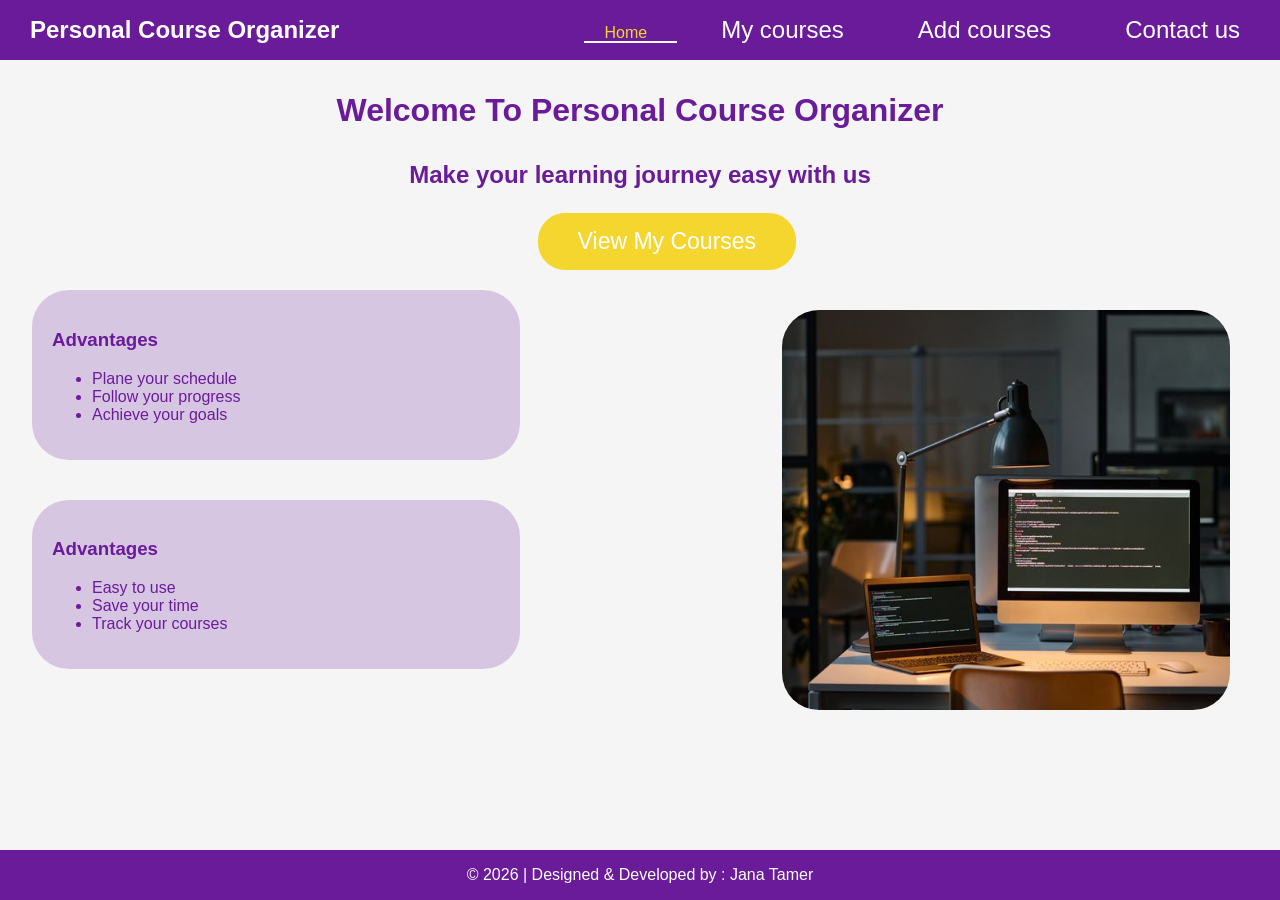
==== index.html @ 58bbed6d "Add files via upload" ====
<!DOCTYPE html>
<html lang="en">
<head>
    <meta charset="UTF-8">
    <meta name="viewport" content="width=device-width, initial-scale=1.0">
    <title> Home | Personal Course Organizer </title>
    <link rel="stylesheet" href="css/style.css">
</head>
<body class="home">
    <div class="page">
     <header class="top">
      <h1 id = "h1"> Personal Course Organizer </h1>
        <nav>
            <a href="index.html" class="active">Home</a>
            <a href="courses.html">My courses</a>
            <a href="add-courses.html">Add courses</a>
            <a href="contact.html">Contact us</a>

        </nav>
    </header> 
    <main>
        <section>
        <p class="my-home"> Welcome To Personal Course Organizer </p>
        <p class="h-ome">Make your learning journey easy with us</p>
        <a href="courses.html " class="get-start-button" > View My Courses</a>
        <div class="home-inform">
            <h3>Advantages</h3>
            <ul>
                <li> Plane your schedule</li>
                <li>Follow your progress</li>
                <li> Achieve your goals</li>
            </ul>
        </div>
        <div class="home-inform-2">
            <h3>Advantages</h3>
            <ul>
                <li>Easy to use</li>
                <li>Save your time</li>
                <li>Track your courses</li>
            </ul>

        </div>

        <div class="background-in-home"></div>
        
        </section>
    </main>
    <div class="footer">
    <footer>
         <p> &copy; 2026 |  Designed & Developed by : Jana Tamer</p>
        
    </footer>
    </div>
    </div>
</body>
</html>
---- css/style.css ----
body{
    margin: 0;
    padding: 0;
    background-color: whitesmoke;
    min-height: 100%;
    overflow-y: auto; 
     padding-bottom: 80px;  
    display: flex; 
    flex-direction: column; 
 } 

 .page{
    animation: trans 0.7s ease forwards;
} 
@keyframes trans {
  from{
    opacity: 0;
  }
  to {
    opacity: 1;
  }
} 
hr{
  width: 80%;
}
#h1{
    color: white;
    font-size:x-large;
    font-family:Verdana, Geneva, Tahoma, sans-serif;
    font-weight: 900;
    font-style:unset;
    padding-left: 30px;
}
a{
    margin-left: 10px;
    margin-right: 10px;
    color:white ;
    font-size: x-large; 
    font-family: Verdana, Geneva, Tahoma, sans-serif;
    font-weight: 500;
    padding-right: 30px;
    padding-left: 20px;
    text-decoration: none;
    transition: 0.3;  
}
nav a:hover{
    color: rgb(244, 214, 47);
    transform: translateY(-7px);
    /* box-shadow: 0 7px 17px rgb(244, 214, 47); */
}
  a:hover{
   background-color: #691b9aa4; 
    cursor:pointer;
}
/*  الخط اللي تحت شريط التنقل  في اللينكات اللي جوا ال nav  بس*/
nav a.active{
    border-bottom: 2px solid white;
    color:  rgb(244, 214, 47);
    font-size: medium;
    
}
/* header in home  */
.top{
    display: flex;
    justify-content: space-between;
    align-items: center; 
    background-color: #6a1b9a ;
    width: 100%;
}
 /* p in home  */
.my-home{
    color:#6a1b9a ;
    font-size:xx-large;
    font-family:sans-serif;
    font-weight: 900;
    text-align: center;
    display: flex;
    justify-content: center;
    align-items: center;
}
/* p in padge courses */
 .my-courses{
    display: flex;
    font-size: x-large;
    font-weight: 700;
    color:#6a1b9a ;
    padding-left: 40px;
    font-family:Verdana, Geneva, Tahoma, sans-serif;
}
/* p in home */
.h-ome{
    color:#6a1b9a ;
    font-size:x-large;
    font-family:Verdana, Geneva, Tahoma, sans-serif;
    font-weight: 900;
    display: flex;
    text-align: center;
    justify-content: center;
    align-items: center;
}
/*  button in home  */
.get-start-button {
     display: inline-block; 
     padding: 15px 40px;
     font-size: 23px;
     background-color: rgb(244, 214, 47);
     color: white;
     border-radius: 27px;
     margin-left: 42%;
     animation: s 3s infinite;
}
.get-start-button:hover{
  background-color: #691b9aa4;
  animation: none;
}
@keyframes s {
  0%{
    transform: scale(1);
  }
  50%{
    transform: scale(1.05);
  }
  100%{
    transform: scale(1);
  }
}
/*  button in table  */
.edit{
    background-color:#6a1b9a;
    color: white;
    border: none;
    border-radius: 3px;
}
/*  all button  */
button{
     background-color: rgb(244, 214, 47);
     color: white;
     border:  none;
     border-radius: 3px;
     transition:  0.3s;
}
button:hover{
    cursor: pointer;
    background-color: #691b9aa4;
    animation: none;
}
/*   input in add course and contact us */
 input{
    flex: 1;
    text-align: center;
    outline-color:  #6a1b9a;
    border-radius: 17px;
    border: 1px solid #ccc;
    font-size: large;
    margin-bottom: 10px;
    margin-top: 10px;
     max-width: 400px;
    padding: 8px;
}
/*  div in add courses and contact us  */
.form-group {
    display: flex;
    align-items: center; 
    margin-bottom: 15px; 
} 
/*  lebal in add courses and contact us  */
 label{
    font-size: x-large;
    font-weight: bold;
    color: #6a1b9a;
    padding-left: 40px;
    font-family:Verdana, Geneva, Tahoma, sans-serif;
    width: 250px;
} 
/*  input in add courses and contact us  */
input[type="submit"]{
    font-size: x-large;
     display: flex;
     padding: 17px 27px;
     border-radius: 17px;
     margin-left: 27%;
     background-color: rgb(244, 214, 47);
     color: white;
     border: 0;
     transition: 0.3s;
}
input[type="submit"]:hover{
    cursor: pointer;
    background-color: #691b9aa4;
    transform: translateY(-7px);
    box-shadow: 0 7px 17px #6a1b9a;
}
/*  in contact us  */
.message{
     min-height: 70px;
}
/* footer in the end of padges */
footer{
    position: fixed; 
    color: white;
    text-align: center; 
    background-color: #6a1b9a;
    font-family: Verdana, Geneva, Tahoma, sans-serif;
    bottom: 0; 
    width: 100%;
     margin-top: auto;
}   
/*  div in the padge contact us */
.contact-info{
    width: 35%;
    background-color:  #691b9a36;
    color: #6a1b9a;
    padding: 20px;
    border-radius: 37px;
    margin-left: 60%;
    margin-top: -300px;
    font-family: Verdana, Geneva, Tahoma, sans-serif;
    transition: 0.3s;
}

/*  div in home padge  */
.home-inform{
    width: 35%;
    background-color:  #691b9a36;
    color: #6a1b9a;
    padding: 20px;
    border-radius: 37px;
    margin-left: 2.5%;
    margin-top: 20px;
    font-family: Verdana, Geneva, Tahoma, sans-serif;
    transition: 0.3s;
}
/*  div in home padge */
.home-inform-2{
    width: 35%;
    background-color:  #691b9a36;
    color: #6a1b9a;
    padding: 20px;
    border-radius: 37px;
    margin-left: 2.5%;
    margin-top: 40px;
    font-family: Verdana, Geneva, Tahoma, sans-serif;
    transition: 0.3s;
}
.home-inform:hover,.home-inform-2:hover , .contact-info:hover{
      transform: translateY(-5px);
      box-shadow: 0 7px 17px #6a1b9a;
      cursor: pointer;
    }
/* image in home padge */
.background-in-home {
    background-image: url("../imagesss/c786e4bae1809a4508d1a39a541dc3a3.jpg");
    background-repeat: no-repeat;
    background-position: center;
    background-size: cover;
    width: 35%;
    height: 400px;
    border-radius: 37px;
     position: absolute; 
    right: 50px;
    top: 140px;
    margin-left: 50%;
    margin-top: 170px; 
}
/*  image in add course padge */
.background-in-add{
    background-image: url("../imagesss/e42d4d89e8b019dced776207f59d5ad3.jpg");
    background-repeat: no-repeat;
    background-position: center;
    background-size: cover;
    width: 35%;
    height: 350px;
    border-radius: 37px;
     position: absolute; 
    right: 50px;
    top: 140px;
    margin-left: 50%;
    margin-top: 20px; 
}
/*  table in courses padge  */
table {
  width: 95%;
  border-spacing: 0px;
  overflow: hidden;
  border-radius: 17px;
  color: black;
  font-family: Verdana, Geneva, Tahoma, sans-serif;
  font-size: large;
  font-weight: 700;
  margin-left: 2.5%;
  margin-top: 2.5%;
  border: 1px solid #6a1b9a;
}
/*  the frist row in table  */
 th {
   background-color: #6a1b9a; 
  color: rgb(244, 214, 47);
  padding: 10px;
  border: 1px solid #6a1b9a;
}
th:hover{
  cursor: pointer;
}
/* all rows */
td {
  padding: 10px;
  text-align: center;
  background-color: white;
  border: 1px solid #6a1b9a;
}
tr:hover td  {
  background-color:#691b9aa6 ;
  color: rgb(244, 214, 47);
  cursor: pointer;
}


/* .background-in-home ,.background-in-add{
  animation: image 3s ease-in-out infinite;
}

@keyframes image {
  0%{
    transform: translateY(0px);
  }
  50%{
    transform: translateY(-7px);
  }
  100%{
    transform: translateY(0px);
  }
} */

/* علشان الصفحات متبوظش في الشاشات الصغيره */

 @media (max-width: 650px) {
  .home-inform,.home-inform-2 {
    width: 90%;
    margin: 20px auto;
  }
  .background-in-home,.background-in-add {
    position: static;
    width: 90%;
    margin: 20px auto;
    /* height: 500px; */
  } 
  .contact-info{
    width: 90%;
    margin: 20px auto;
  }
  table {
    font-size: small;
    font-family: Verdana, Geneva, Tahoma, sans-serif;
  }
    .get-start-button{
      margin-left: 23%;
    }
} 

 @media(min-width:651px) and (max-width: 1200px) {
  .home-inform,.home-inform-2 {
    width: 90%;
    margin: 20px auto;
  }
  .background-in-home,.background-in-add {
    position: static;
    width: 90%;
    margin: 20px auto;
    height: 200px;
  } 
  .contact-info{
    width: 90%;
    margin: 20px auto;
  }
  table {
    font-size: medium;
    font-family: Verdana, Geneva, Tahoma, sans-serif;
  }
    .get-start-button{
      margin-left: 33%;
    }
}
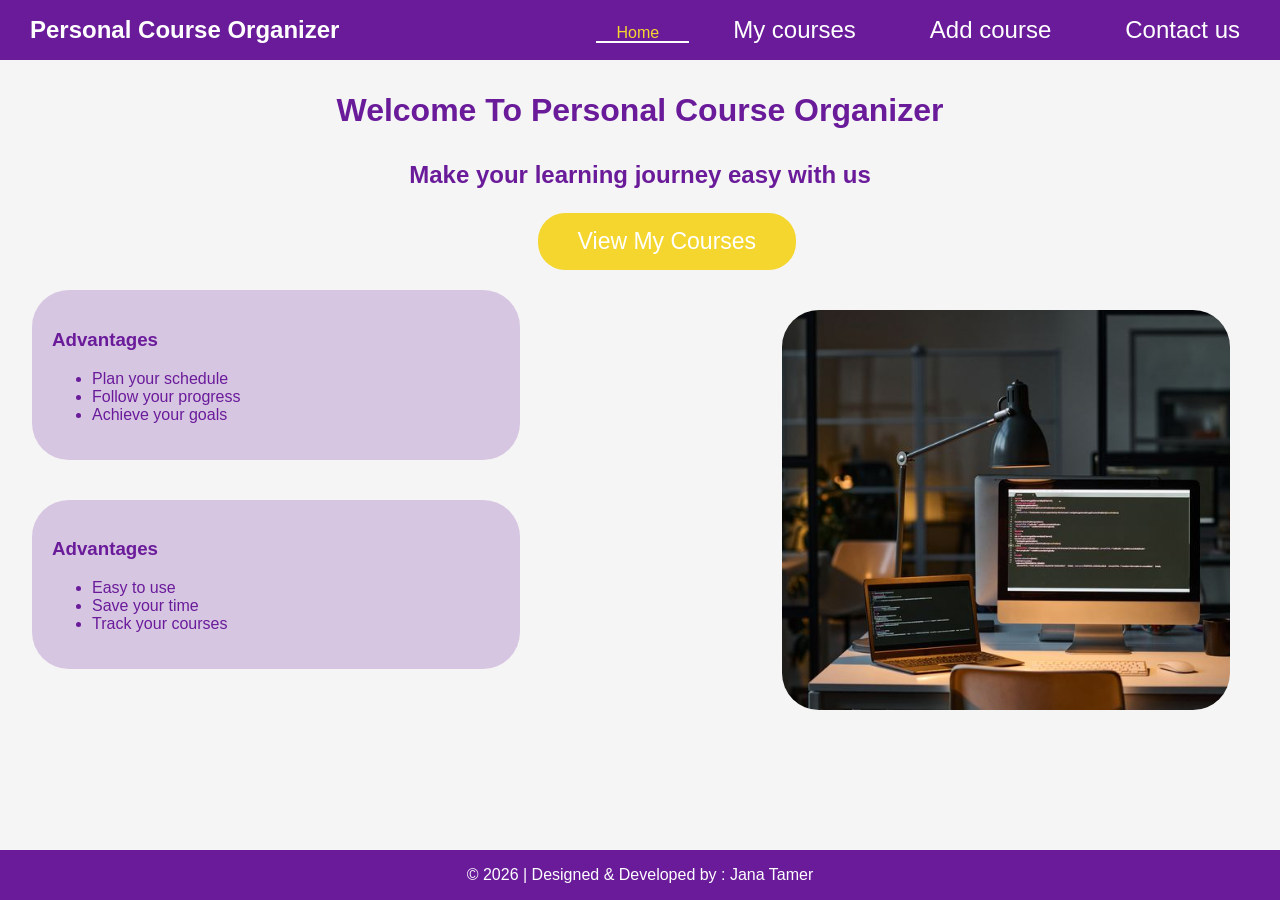
==== commit 5d386d26: "Add files via upload" ====
--- a/index.html
+++ b/index.html
@@ -13,7 +13,7 @@
         <nav>
             <a href="index.html" class="active">Home</a>
             <a href="courses.html">My courses</a>
-            <a href="add-courses.html">Add courses</a>
+            <a href="add-courses.html">Add course</a>
             <a href="contact.html">Contact us</a>
 
         </nav>
@@ -26,7 +26,7 @@
         <div class="home-inform">
             <h3>Advantages</h3>
             <ul>
-                <li> Plane your schedule</li>
+                <li> Plan your schedule</li>
                 <li>Follow your progress</li>
                 <li> Achieve your goals</li>
             </ul>
@@ -45,12 +45,10 @@
         
         </section>
     </main>
-    <div class="footer">
     <footer>
          <p> &copy; 2026 |  Designed & Developed by : Jana Tamer</p>
         
     </footer>
     </div>
-    </div>
 </body>
 </html>
--- a/css/style.css
+++ b/css/style.css
@@ -4,6 +4,7 @@
     background-color: whitesmoke;
     min-height: 100%;
     overflow-y: auto; 
+    overflow-x: hidden;
      padding-bottom: 80px;  
     display: flex; 
     flex-direction: column; 
@@ -100,13 +101,16 @@
 }
 /*  button in home  */
 .get-start-button {
-     display: inline-block; 
+     /* display: inline-block;  */
+      display: block;
+      width: fit-content;
+      /* margin: 0 auto; */
      padding: 15px 40px;
      font-size: 23px;
      background-color: rgb(244, 214, 47);
      color: white;
      border-radius: 27px;
-     margin-left: 42%;
+      margin-left: 42%;
      animation: s 3s infinite;
 }
 .get-start-button:hover{
@@ -154,12 +158,12 @@
     font-size: large;
     margin-bottom: 10px;
     margin-top: 10px;
-     max-width: 400px;
+    max-width: 400px;
     padding: 8px;
 }
 /*  div in add courses and contact us  */
 .form-group {
-    display: flex;
+     display: flex;                          /* الاب بتاع input  */
     align-items: center; 
     margin-bottom: 15px; 
 } 
@@ -194,7 +198,7 @@
 .message{
      min-height: 70px;
 }
-/* footer in the end of padges */
+/* footer in the end of pages */
 footer{
     position: fixed; 
     color: white;
@@ -203,9 +207,9 @@
     font-family: Verdana, Geneva, Tahoma, sans-serif;
     bottom: 0; 
     width: 100%;
-     margin-top: auto;
+    margin-top: auto;
 }   
-/*  div in the padge contact us */
+/*  div in the page contact us */
 .contact-info{
     width: 35%;
     background-color:  #691b9a36;
@@ -218,7 +222,7 @@
     transition: 0.3s;
 }
 
-/*  div in home padge  */
+/*  div in home page  */
 .home-inform{
     width: 35%;
     background-color:  #691b9a36;
@@ -230,7 +234,7 @@
     font-family: Verdana, Geneva, Tahoma, sans-serif;
     transition: 0.3s;
 }
-/*  div in home padge */
+/*  div in home page */
 .home-inform-2{
     width: 35%;
     background-color:  #691b9a36;
@@ -243,7 +247,7 @@
     transition: 0.3s;
 }
 .home-inform:hover,.home-inform-2:hover , .contact-info:hover{
-      transform: translateY(-5px);
+      transform: translateY(-7px);
       box-shadow: 0 7px 17px #6a1b9a;
       cursor: pointer;
     }
@@ -256,13 +260,13 @@
     width: 35%;
     height: 400px;
     border-radius: 37px;
-     position: absolute; 
+     position: absolute;  /* انا اللي اتحكم في المكان */
     right: 50px;
     top: 140px;
     margin-left: 50%;
     margin-top: 170px; 
 }
-/*  image in add course padge */
+/*  image in add course page */
 .background-in-add{
     background-image: url("../imagesss/e42d4d89e8b019dced776207f59d5ad3.jpg");
     background-repeat: no-repeat;
@@ -271,7 +275,7 @@
     width: 35%;
     height: 350px;
     border-radius: 37px;
-     position: absolute; 
+    position: absolute; 
     right: 50px;
     top: 140px;
     margin-left: 50%;
@@ -293,7 +297,7 @@
 }
 /*  the frist row in table  */
  th {
-   background-color: #6a1b9a; 
+  background-color: #6a1b9a; 
   color: rgb(244, 214, 47);
   padding: 10px;
   border: 1px solid #6a1b9a;
@@ -308,13 +312,12 @@
   background-color: white;
   border: 1px solid #6a1b9a;
 }
+/*  لما اقف بالموس علي الصف كل الاعمده اللي فيه يخصل فيها المكتوب */
 tr:hover td  {
   background-color:#691b9aa6 ;
   color: rgb(244, 214, 47);
   cursor: pointer;
 }
-
-
 /* .background-in-home ,.background-in-add{
   animation: image 3s ease-in-out infinite;
 }
@@ -334,30 +337,69 @@
 /* علشان الصفحات متبوظش في الشاشات الصغيره */
 
  @media (max-width: 650px) {
+  html , body {
+    max-width: 100%;
+    overflow-x: hidden;
+  }
+  header{
+    display: flex;
+    flex-direction: column;
+    align-items: center;
+    padding: 10px  0;                  /*  top  and bottom فقط */
+  }
+  #h1{
+    padding-left: -20px;
+  }
+  nav{
+    display: flex;
+    justify-content: center;
+  }
+   nav a{
+    font-size: small;
+    padding: 0px;
+  } 
   .home-inform,.home-inform-2 {
-    width: 90%;
-    margin: 20px auto;
+    position: static;
+    width: 90%;
+    margin: 20px auto;             /*  top  and bottom فقط */ 
   }
   .background-in-home,.background-in-add {
     position: static;
     width: 90%;
     margin: 20px auto;
-    /* height: 500px; */
+    height: 300px; 
   } 
   .contact-info{
+    position: static;
     width: 90%;
     margin: 20px auto;
+    /* margin-top: 20px; */
   }
   table {
+    display: block;
+    overflow-x: auto;
+    /* width: 95%; */
+    white-space: nowrap;
     font-size: small;
-    font-family: Verdana, Geneva, Tahoma, sans-serif;
   }
     .get-start-button{
-      margin-left: 23%;
+      display: block;
+      width: fit-content;
+      margin: 0 auto;
+      /* margin-left: 21% */
     }
+    label{
+    font-size:medium;
+    padding-left: 40px;
+     width: 250px; 
+} 
 } 
 
  @media(min-width:651px) and (max-width: 1200px) {
+    nav a{
+    font-size:medium;
+    padding: 0px;
+  } 
   .home-inform,.home-inform-2 {
     width: 90%;
     margin: 20px auto;
@@ -366,17 +408,22 @@
     position: static;
     width: 90%;
     margin: 20px auto;
-    height: 200px;
+    height: 190px;
   } 
   .contact-info{
     width: 90%;
     margin: 20px auto;
   }
   table {
+    width: 95%;
     font-size: medium;
-    font-family: Verdana, Geneva, Tahoma, sans-serif;
   }
     .get-start-button{
-      margin-left: 33%;
+      /* margin-left: 300px; */
+      /* margin-left: 37%; */
+      display: block;
+      width: fit-content;
+      margin: 0 auto;
     }
 } 
+
